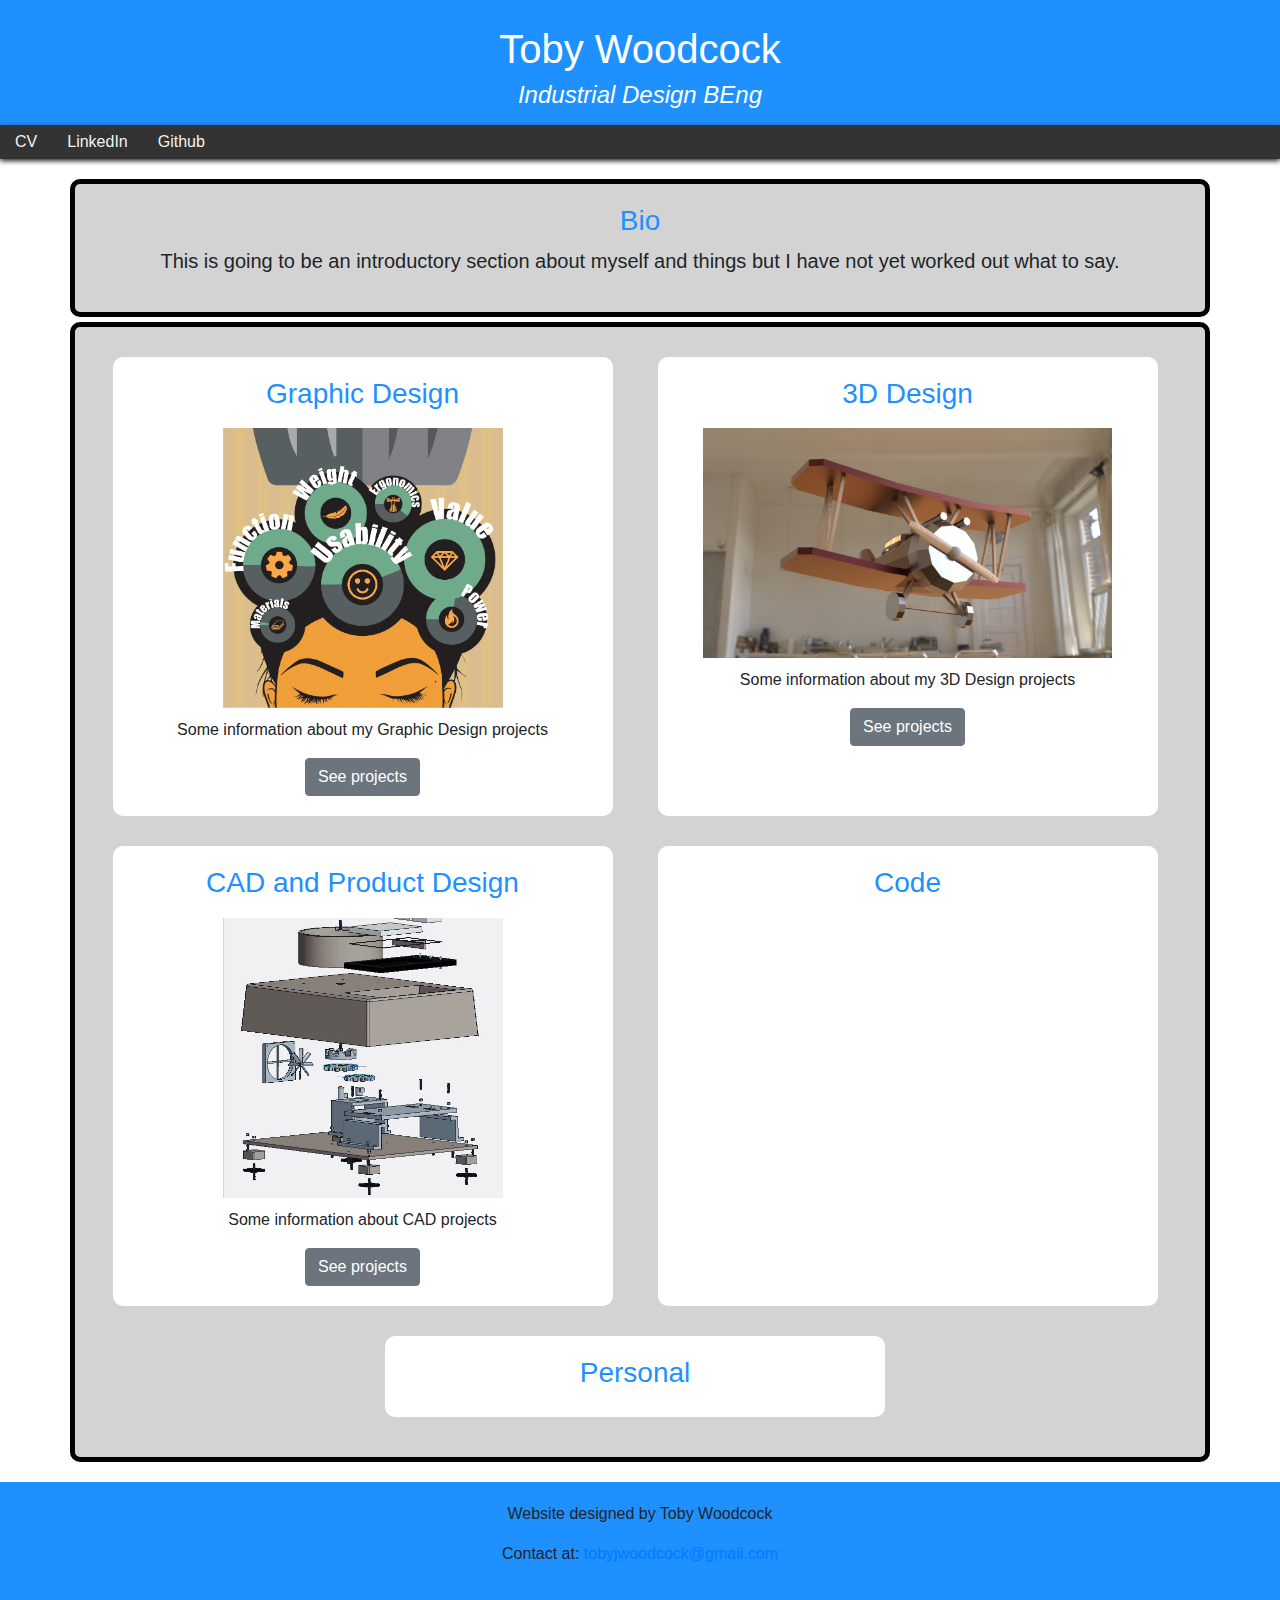
==== index.html @ 176c8fdc "update" ====
<!doctype html>
<html lang="en">
  <head>
    <meta charset="utf-8">
    <meta name="viewport" content="width=device-width, initial-scale=1, shrink-to-fit=no">

    <link rel="stylesheet" href="https://stackpath.bootstrapcdn.com/bootstrap/4.3.1/css/bootstrap.min.css" integrity="sha384-ggOyR0iXCbMQv3Xipma34MD+dH/1fQ784/j6cY/iJTQUOhcWr7x9JvoRxT2MZw1T" crossorigin="anonymous">
    <link rel="stylesheet" href="style.css"/>
    <title>Toby Woodcock</title>
  </head>

  <header>
    <h1>Toby Woodcock</h1>
    <h4><em>Industrial Design BEng</em></h4>
  </header>
  <div class="topnav">
    <a href="Resume.pdf" target="_blank">CV</a>
    <a href="https://www.linkedin.com/in/toby-woodcock-732379184/" target="_blank">LinkedIn</a>
    <a href="https://github.com/tobyjwoodcock" target="_blank">Github</a>
  </div>

  <body>
    <div>

      <div class="container" style="margin-bottom: 5px">
        <h3>
          Bio
        </h3>
        <p class="lead">
          This is going to be an introductory section about myself and things but I have not yet worked out what to say.
        </p>
      </div>

      <div class="flex-container container">
        <div class="box2 flex-item">
          <h3>Graphic Design</h3>
          <img src="images/airstyler-infographic.jpg" alt="A CAD model for a blender" style= "width: 300px; padding: 10px;">
          <p>Some information about my Graphic Design projects</p>
          <a class="btn btn-secondary" href=graphic-design.html role="button">See projects</a>
        </div>

        <div class="box2 flex-item">
          <h3>3D Design</h3>
          <img src="images/toy-biplane.jpg" alt="A CAD model for a blender" style= "height: 250px; padding: 10px;">
          <p>Some information about my 3D Design projects</p>
          <a class="btn btn-secondary" href=3d-design.html role="button">See projects</a>
        </div>

        <div class="box2 flex-item">
          <h3>CAD and Product Design</h3>
          <img src="images/blendercad.jpg" alt="A CAD model for a blender" style= "height: 300px; padding: 10px;">
          <p>Some information about CAD projects</p>
          <a class="btn btn-secondary" href=https://www.google.co.uk/ role="button">See projects</a>
        </div>

        <div class="box2 flex-item">
          <h3>Code</h3>
        </div>

        <div class="box2 flex-item">
          <h3>Personal</h3>
        </div>

      </div>
    </div>

    <script src="https://code.jquery.com/jquery-3.3.1.slim.min.js" integrity="sha384-q8i/X+965DzO0rT7abK41JStQIAqVgRVzpbzo5smXKp4YfRvH+8abtTE1Pi6jizo" crossorigin="anonymous"></script>
    <script src="https://cdnjs.cloudflare.com/ajax/libs/popper.js/1.14.7/umd/popper.min.js" integrity="sha384-UO2eT0CpHqdSJQ6hJty5KVphtPhzWj9WO1clHTMGa3JDZwrnQq4sF86dIHNDz0W1" crossorigin="anonymous"></script>
    <script src="https://stackpath.bootstrapcdn.com/bootstrap/4.3.1/js/bootstrap.min.js" integrity="sha384-JjSmVgyd0p3pXB1rRibZUAYoIIy6OrQ6VrjIEaFf/nJGzIxFDsf4x0xIM+B07jRM" crossorigin="anonymous"></script>
  </body>
  <footer>
    <div>
      <p>Website designed by Toby Woodcock</p>
      <p>Contact at: <a href="mailto:tobyjwoodcock@gmail.com">
  tobyjwoodcock@gmail.com</a></p>
    </div>
  </footer>
</html>
---- style.css ----
@keyframes change-color {
from {background-color: lightgrey}
to {background-color: dodgerblue}
}

div {
    text-align:center;
}

header {
 width:100%; color: white; background-color: dodgerblue; padding: 25px; height: 125px;
 text-align: center;
 animation-name: change-color;
 animation-duration: 1s;
}

.topnav {
  overflow: hidden;
  background-color: #333;
  margin-bottom: 20px;
  box-shadow: 0px 2px 5px;
}

.topnav a {
  float: left;
  display: block;
  color: #f2f2f2;
  text-align: center;
  padding: 5px 15px;
  text-decoration: none;
}

.topnav a:hover {
  background-color: #ddd;
  color: black;
}


footer {
  background-color: dodgerblue; padding: 20px; margin-top: 20px;
}

h2 {
  padding: 10px 50px 10px 50px;
  display: flex;
  align-self: center;
}

h3 {
  color: dodgerblue
}

.flex-container {
  display: flex;
  flex-direction: row;
  justify-content: space-around;
  flex-wrap: wrap;
}

.box2{
  background-color: white;
  border-radius: 10px;
  padding: 20px;
  margin:10px 20px 20px 10px;
  width:500px;
  max-height:500px;
}

.container{
  background-color: lightgrey;
  border: 5px solid black;
  border-radius: 10px;
  padding: 20px;
}

.static {
  position:absolute;
  background: white;
}

.static:hover {
  opacity:0;
}
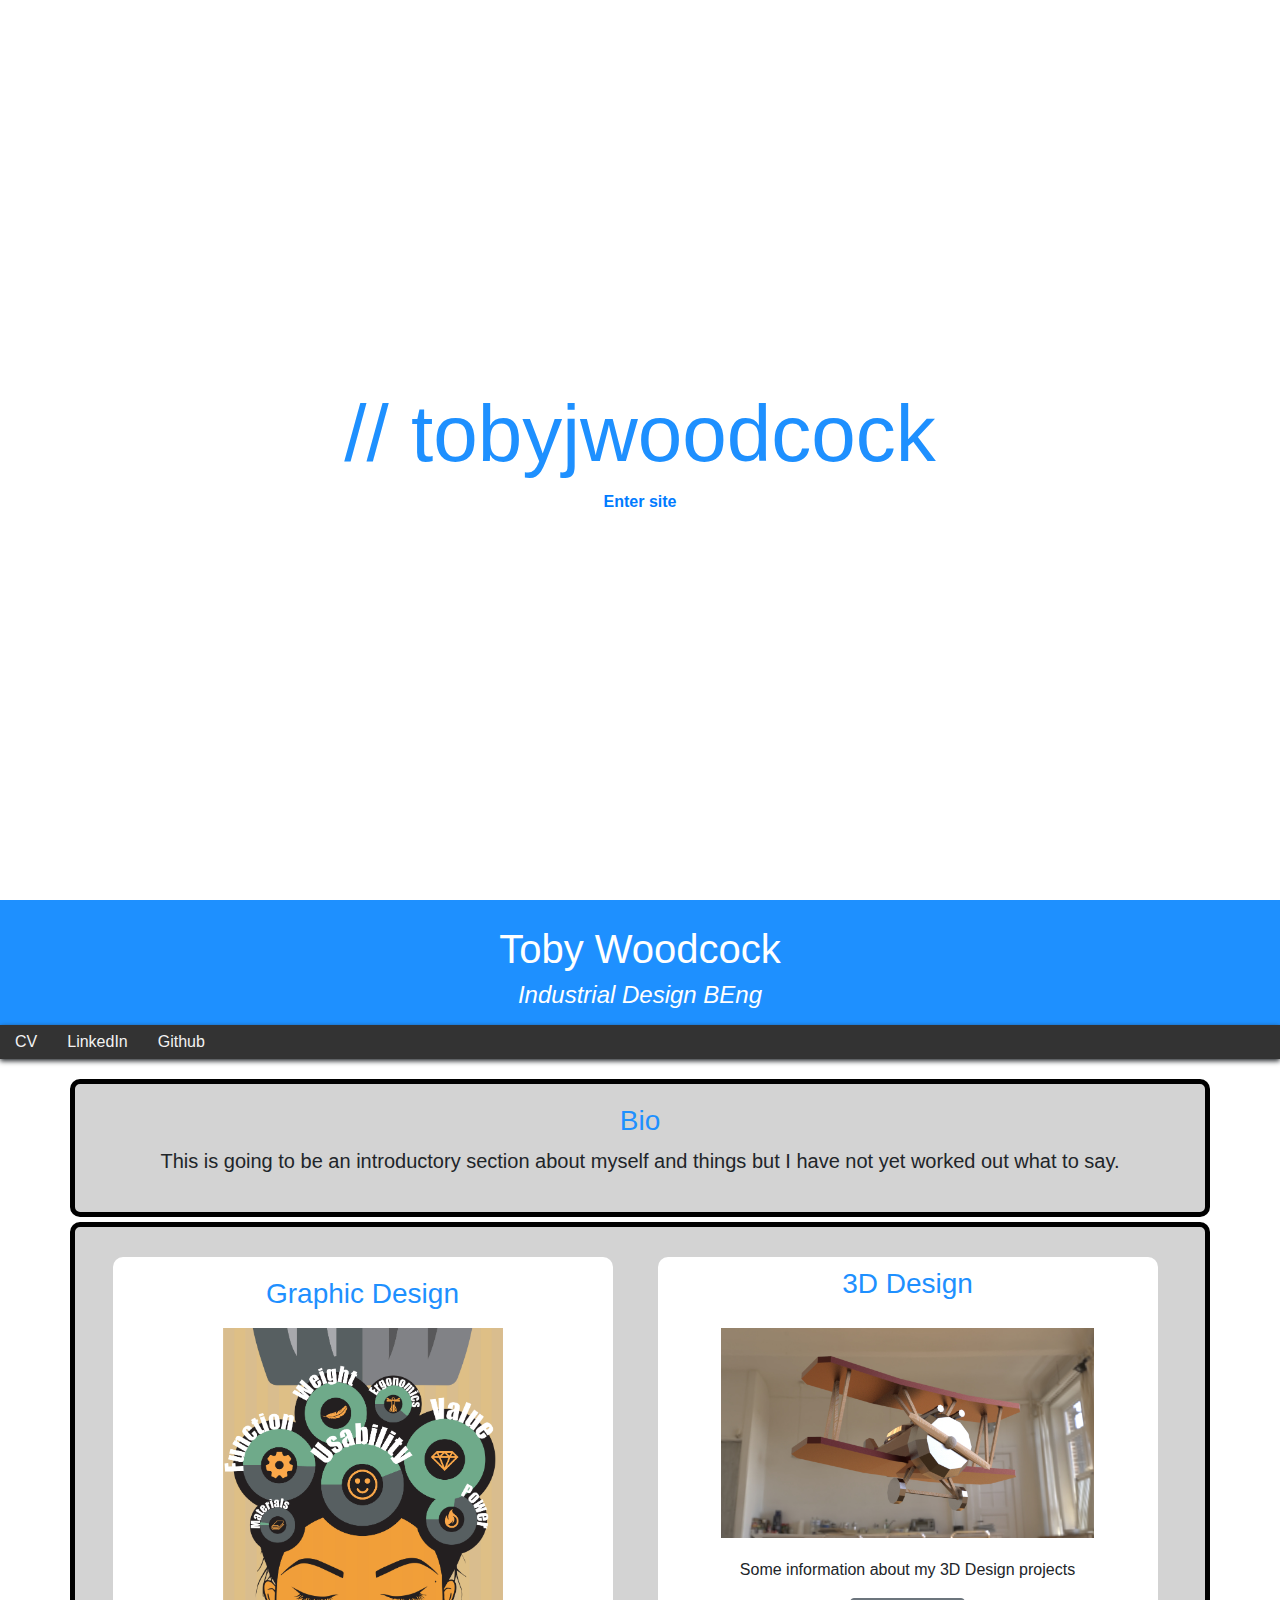
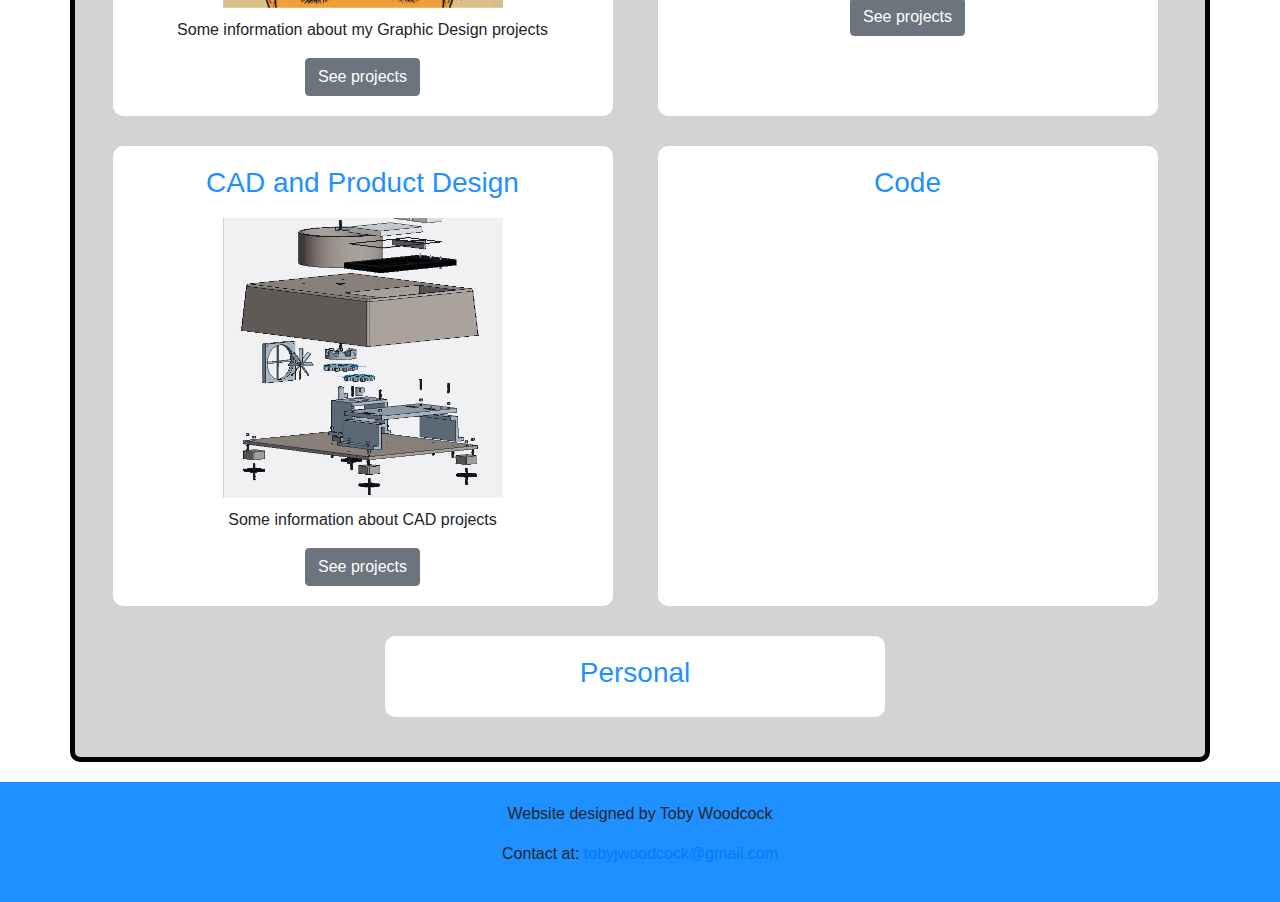
==== commit a18b8ca5: "update" ====
--- a/index.html
+++ b/index.html
@@ -9,8 +9,15 @@
     <title>Toby Woodcock</title>
   </head>
 
+  <section class="hero">
+    <div class="hero-inner">
+      <h1>// tobyjwoodcock</h1>
+      <a href="#down"><strong>Enter site</strong></a>
+    </div>
+  </section>
+
   <header>
-    <h1>Toby Woodcock</h1>
+    <h1 id="down">Toby Woodcock</h1>
     <h4><em>Industrial Design BEng</em></h4>
   </header>
   <div class="topnav">
@@ -39,9 +46,9 @@
           <a class="btn btn-secondary" href=graphic-design.html role="button">See projects</a>
         </div>
 
-        <div class="box2 flex-item">
+        <div class="box2 flex-item" style="padding: 10px;">
           <h3>3D Design</h3>
-          <img src="images/toy-biplane.jpg" alt="A CAD model for a blender" style= "height: 250px; padding: 10px;">
+          <img src="images/toy-biplane.jpg" alt="A toy biplane" style= "max-height: 250px; padding: 20px;">
           <p>Some information about my 3D Design projects</p>
           <a class="btn btn-secondary" href=3d-design.html role="button">See projects</a>
         </div>
--- a/style.css
+++ b/style.css
@@ -3,9 +3,27 @@
 to {background-color: dodgerblue}
 }
 
+html {
+  scroll-behavior: smooth;
+ }
+
 div {
     text-align:center;
 }
+
+.hero {
+  width: 100vw;
+  height: 100vh;
+  display: flex;
+    justify-content: center;
+    align-items: center;
+}
+
+.hero h1 {
+  font-size: 5em;
+  color: dodgerblue;
+}
+
 
 header {
  width:100%; color: white; background-color: dodgerblue; padding: 25px; height: 125px;
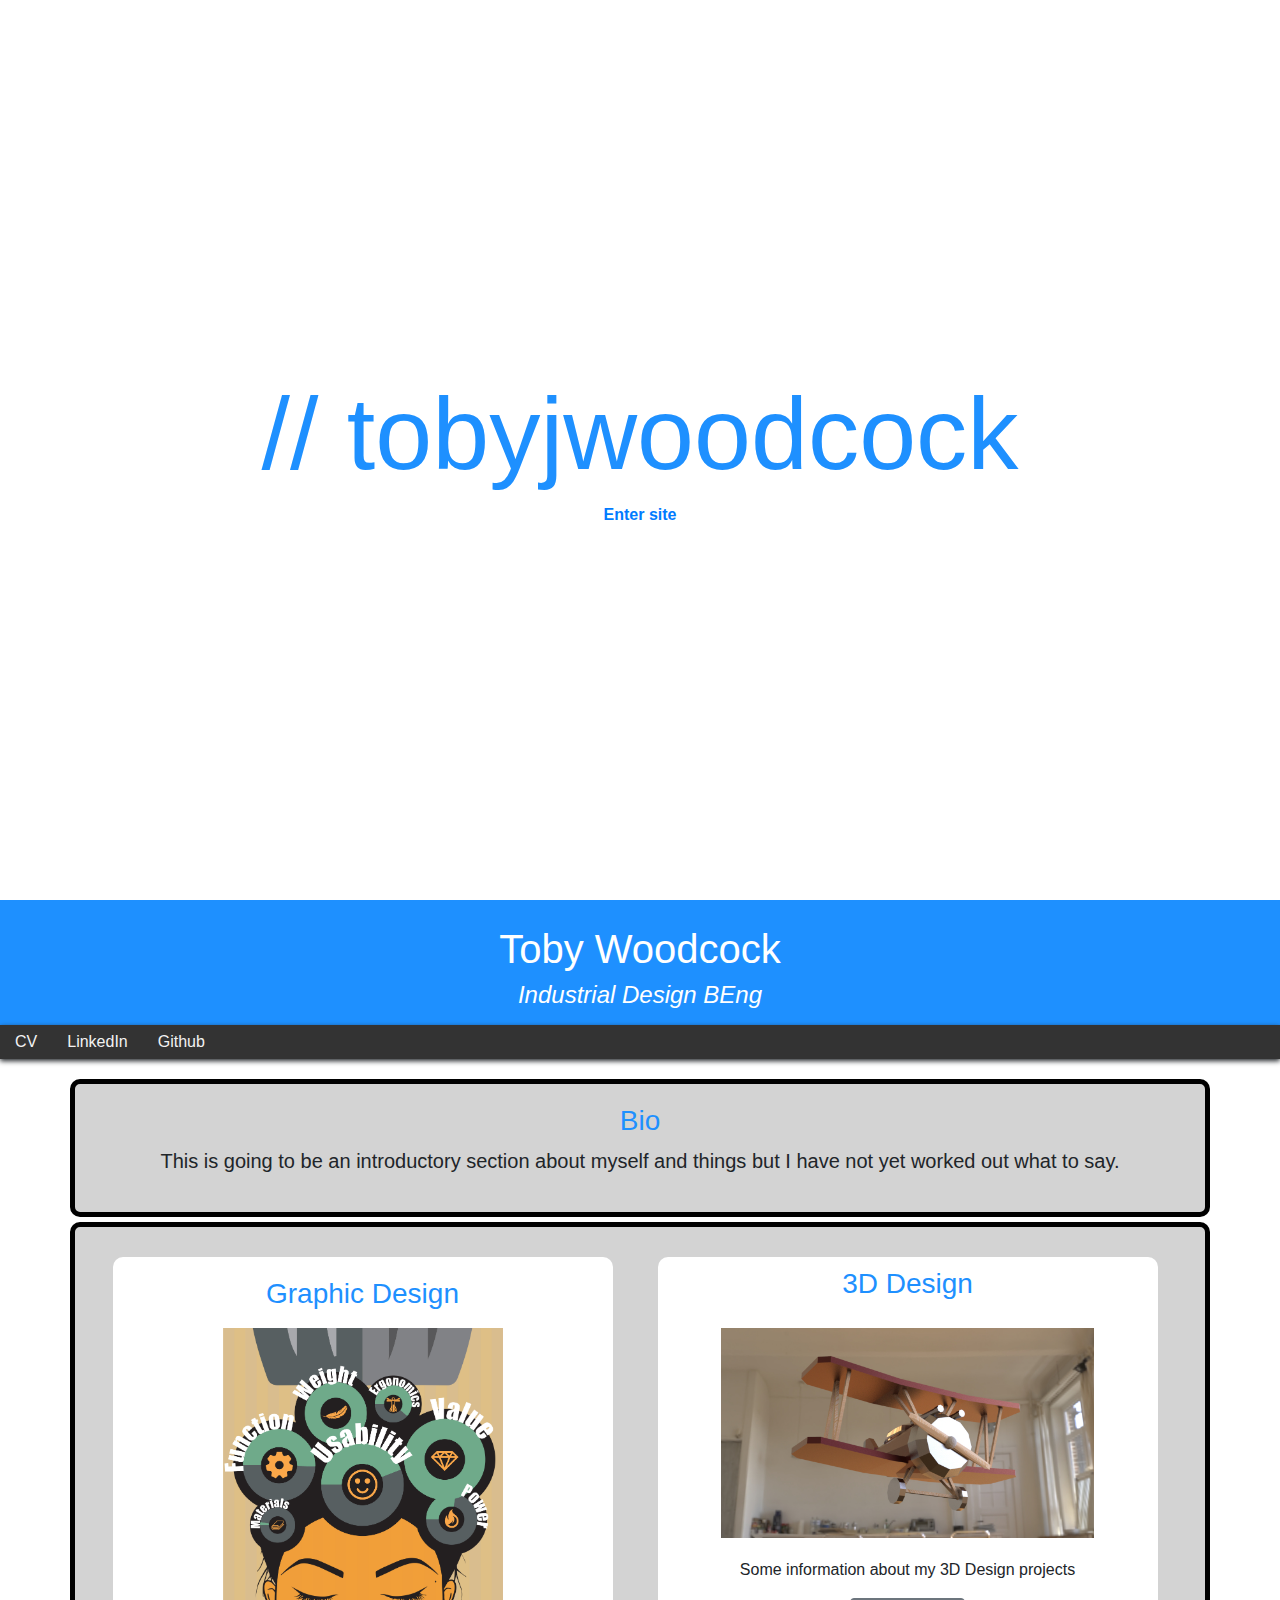
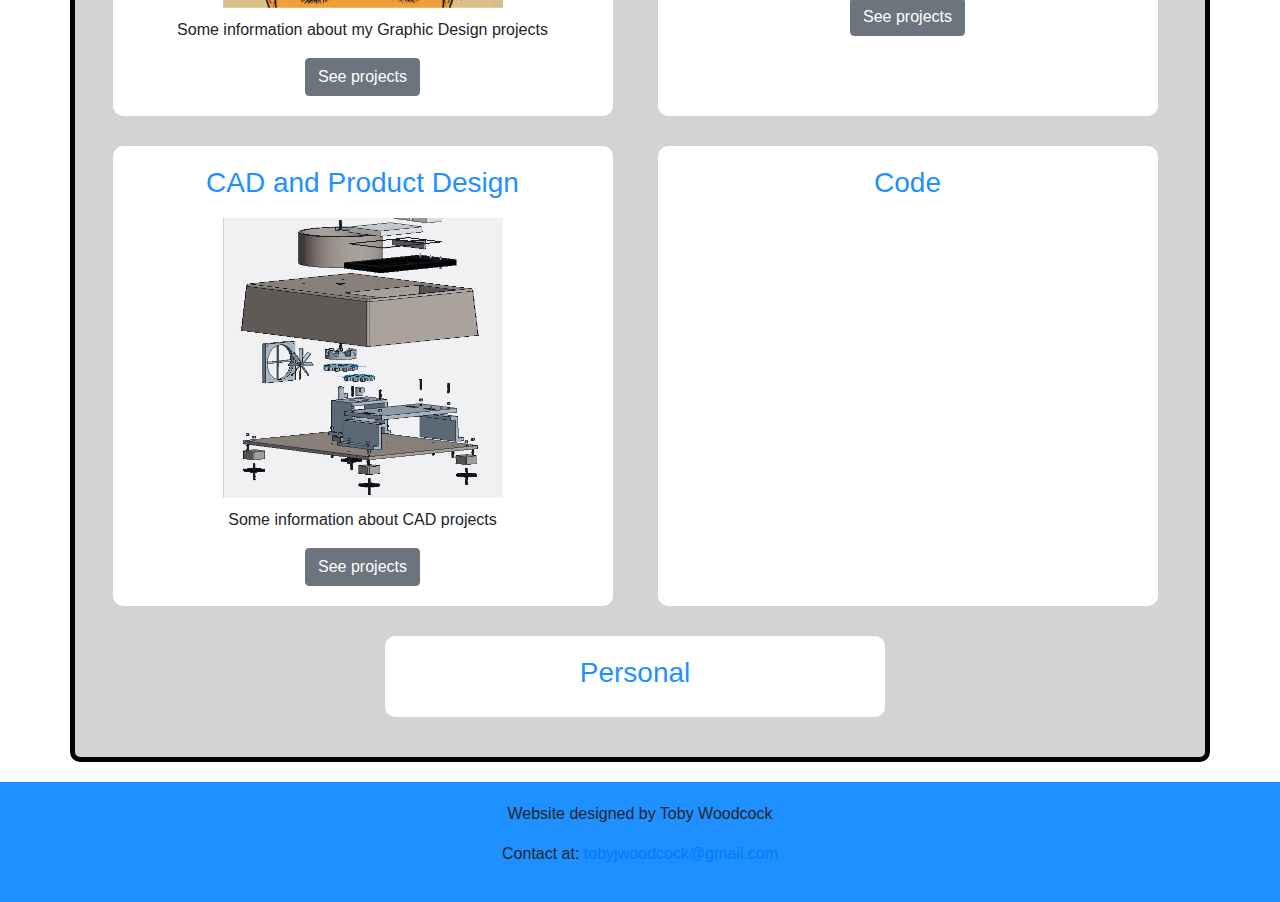
==== commit 428c189d: "update" ====
--- a/style.css
+++ b/style.css
@@ -20,7 +20,7 @@
 }
 
 .hero h1 {
-  font-size: 5em;
+  font-size: 8vw;
   color: dodgerblue;
 }
 
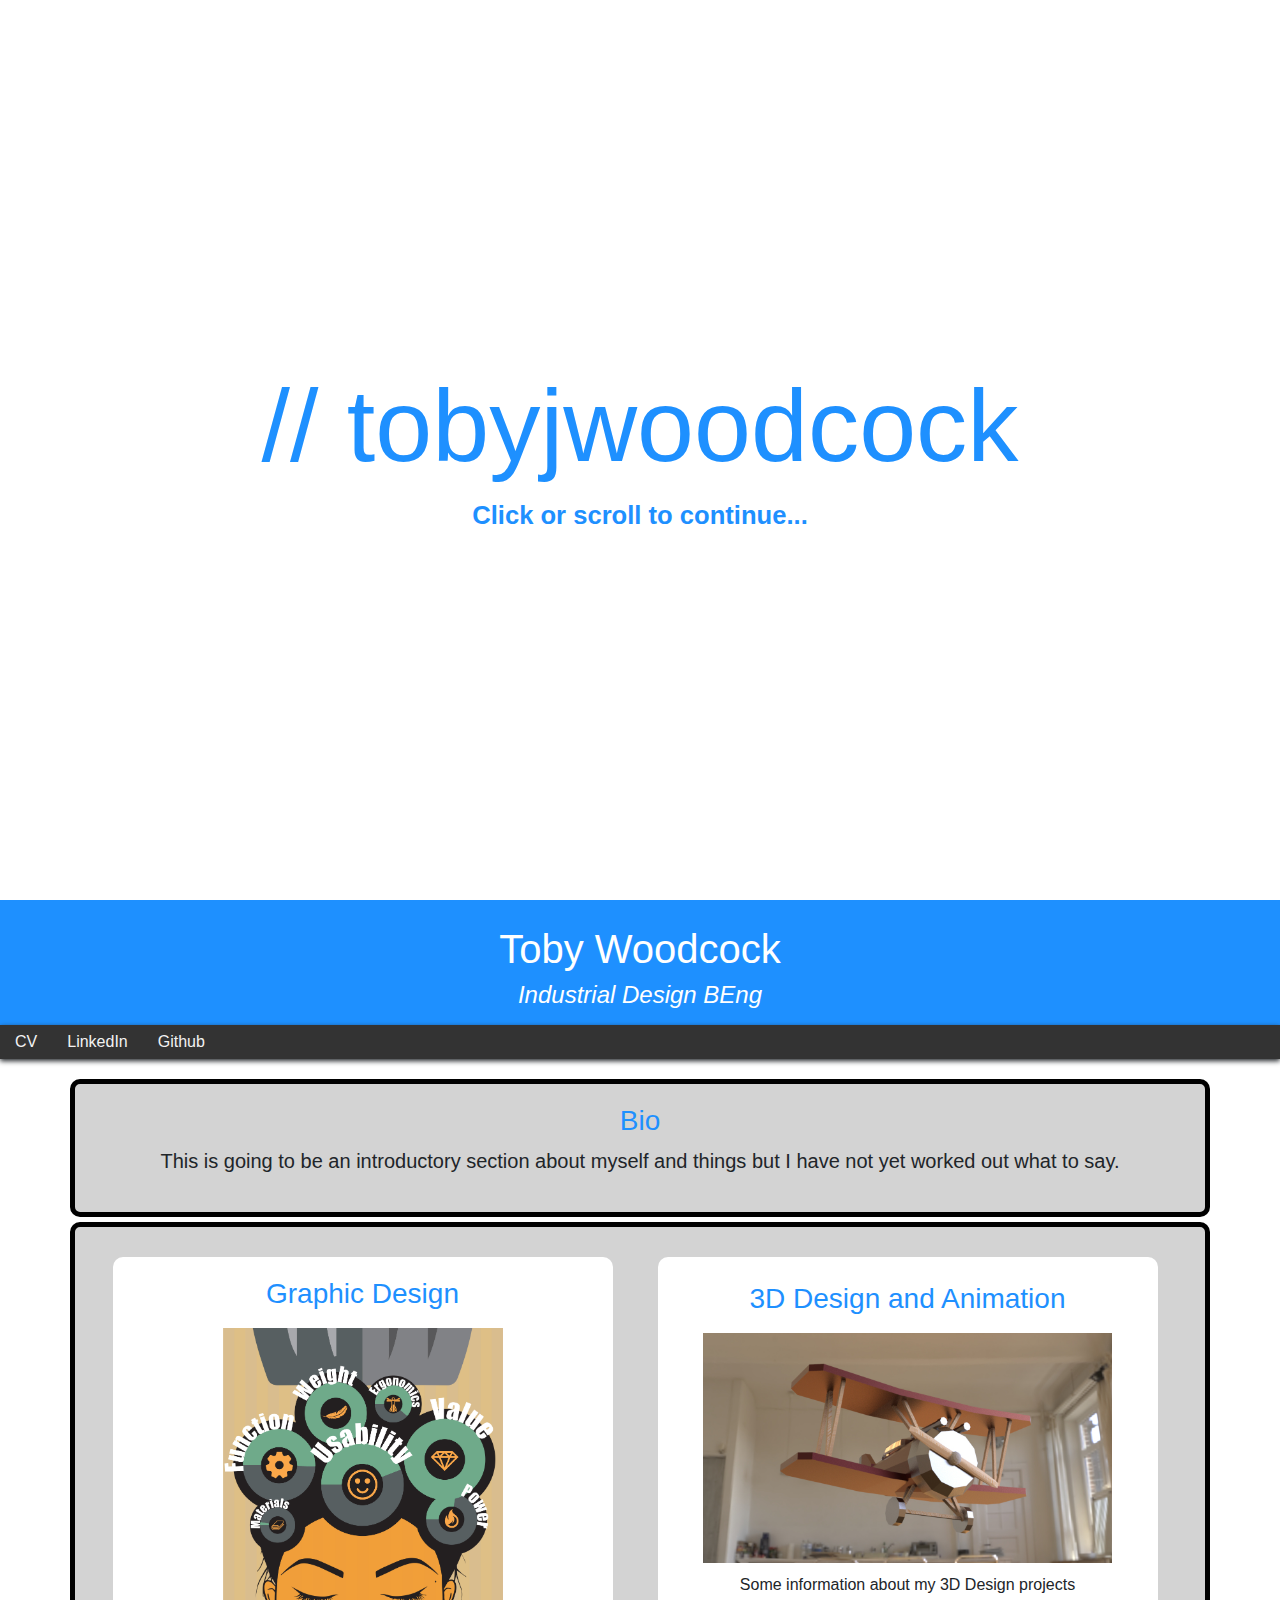
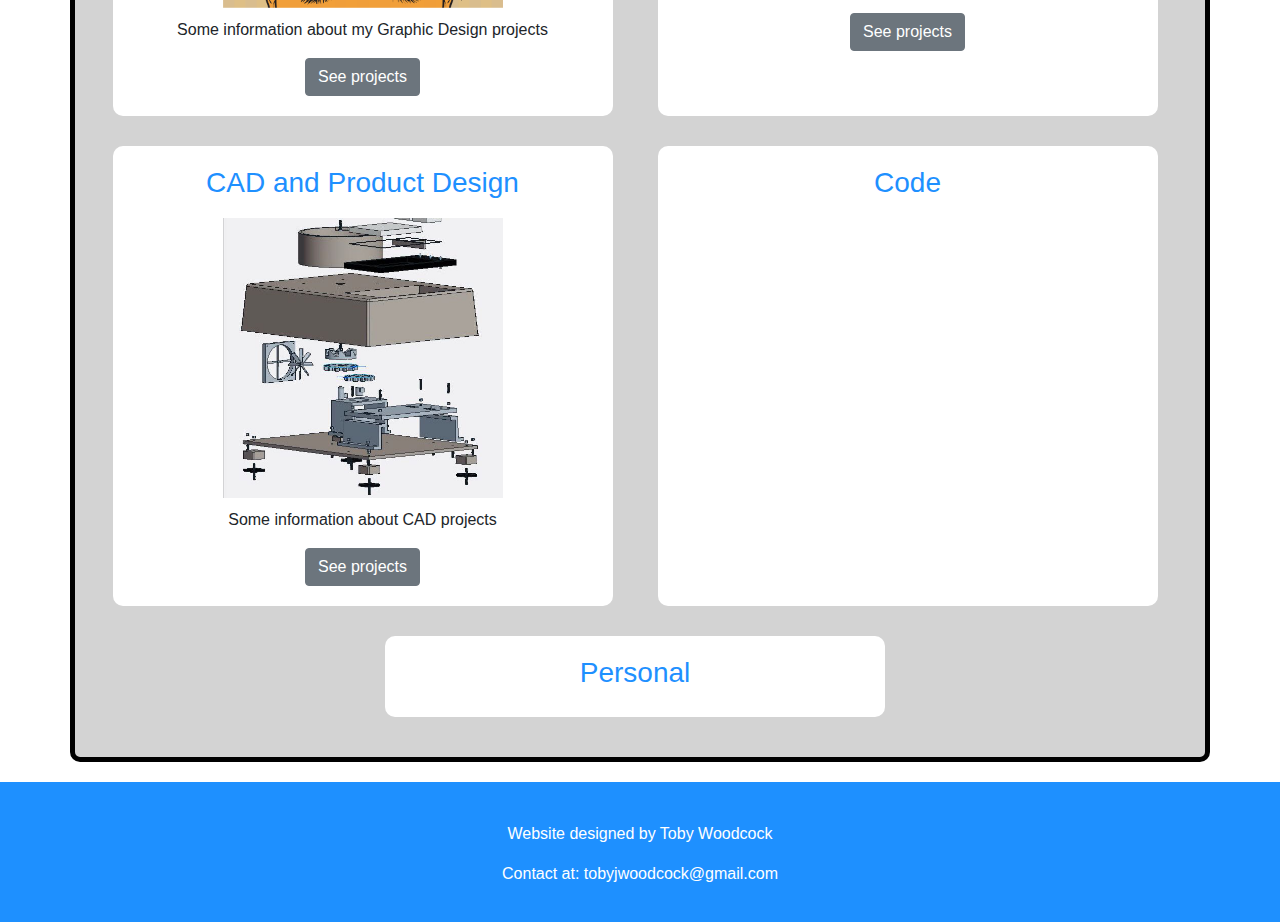
==== commit e3a44492: "update" ====
--- a/index.html
+++ b/index.html
@@ -12,7 +12,7 @@
   <section class="hero">
     <div class="hero-inner">
       <h1>// tobyjwoodcock</h1>
-      <a href="#down"><strong>Enter site</strong></a>
+      <a href="#down"><strong>Click or scroll to continue...</strong></a>
     </div>
   </section>
 
@@ -46,9 +46,9 @@
           <a class="btn btn-secondary" href=graphic-design.html role="button">See projects</a>
         </div>
 
-        <div class="box2 flex-item" style="padding: 10px;">
-          <h3>3D Design</h3>
-          <img src="images/toy-biplane.jpg" alt="A toy biplane" style= "max-height: 250px; padding: 20px;">
+        <div class="box2 flex-item" style="padding: 25px;">
+          <h3>3D Design and Animation</h3>
+          <img src="images/toy-biplane.jpg" alt="A toy biplane" style= "max-height: 250px; padding: 10px;">
           <p>Some information about my 3D Design projects</p>
           <a class="btn btn-secondary" href=3d-design.html role="button">See projects</a>
         </div>
@@ -76,9 +76,9 @@
     <script src="https://stackpath.bootstrapcdn.com/bootstrap/4.3.1/js/bootstrap.min.js" integrity="sha384-JjSmVgyd0p3pXB1rRibZUAYoIIy6OrQ6VrjIEaFf/nJGzIxFDsf4x0xIM+B07jRM" crossorigin="anonymous"></script>
   </body>
   <footer>
-    <div>
+    <div style="color:white; padding-top: 20px;">
       <p>Website designed by Toby Woodcock</p>
-      <p>Contact at: <a href="mailto:tobyjwoodcock@gmail.com">
+      <p>Contact at: <a href="mailto:tobyjwoodcock@gmail.com" style="color:white;">
   tobyjwoodcock@gmail.com</a></p>
     </div>
   </footer>
--- a/style.css
+++ b/style.css
@@ -21,6 +21,10 @@
 
 .hero h1 {
   font-size: 8vw;
+  color: dodgerblue;
+}
+.hero a {
+  font-size: 2vw;
   color: dodgerblue;
 }
 
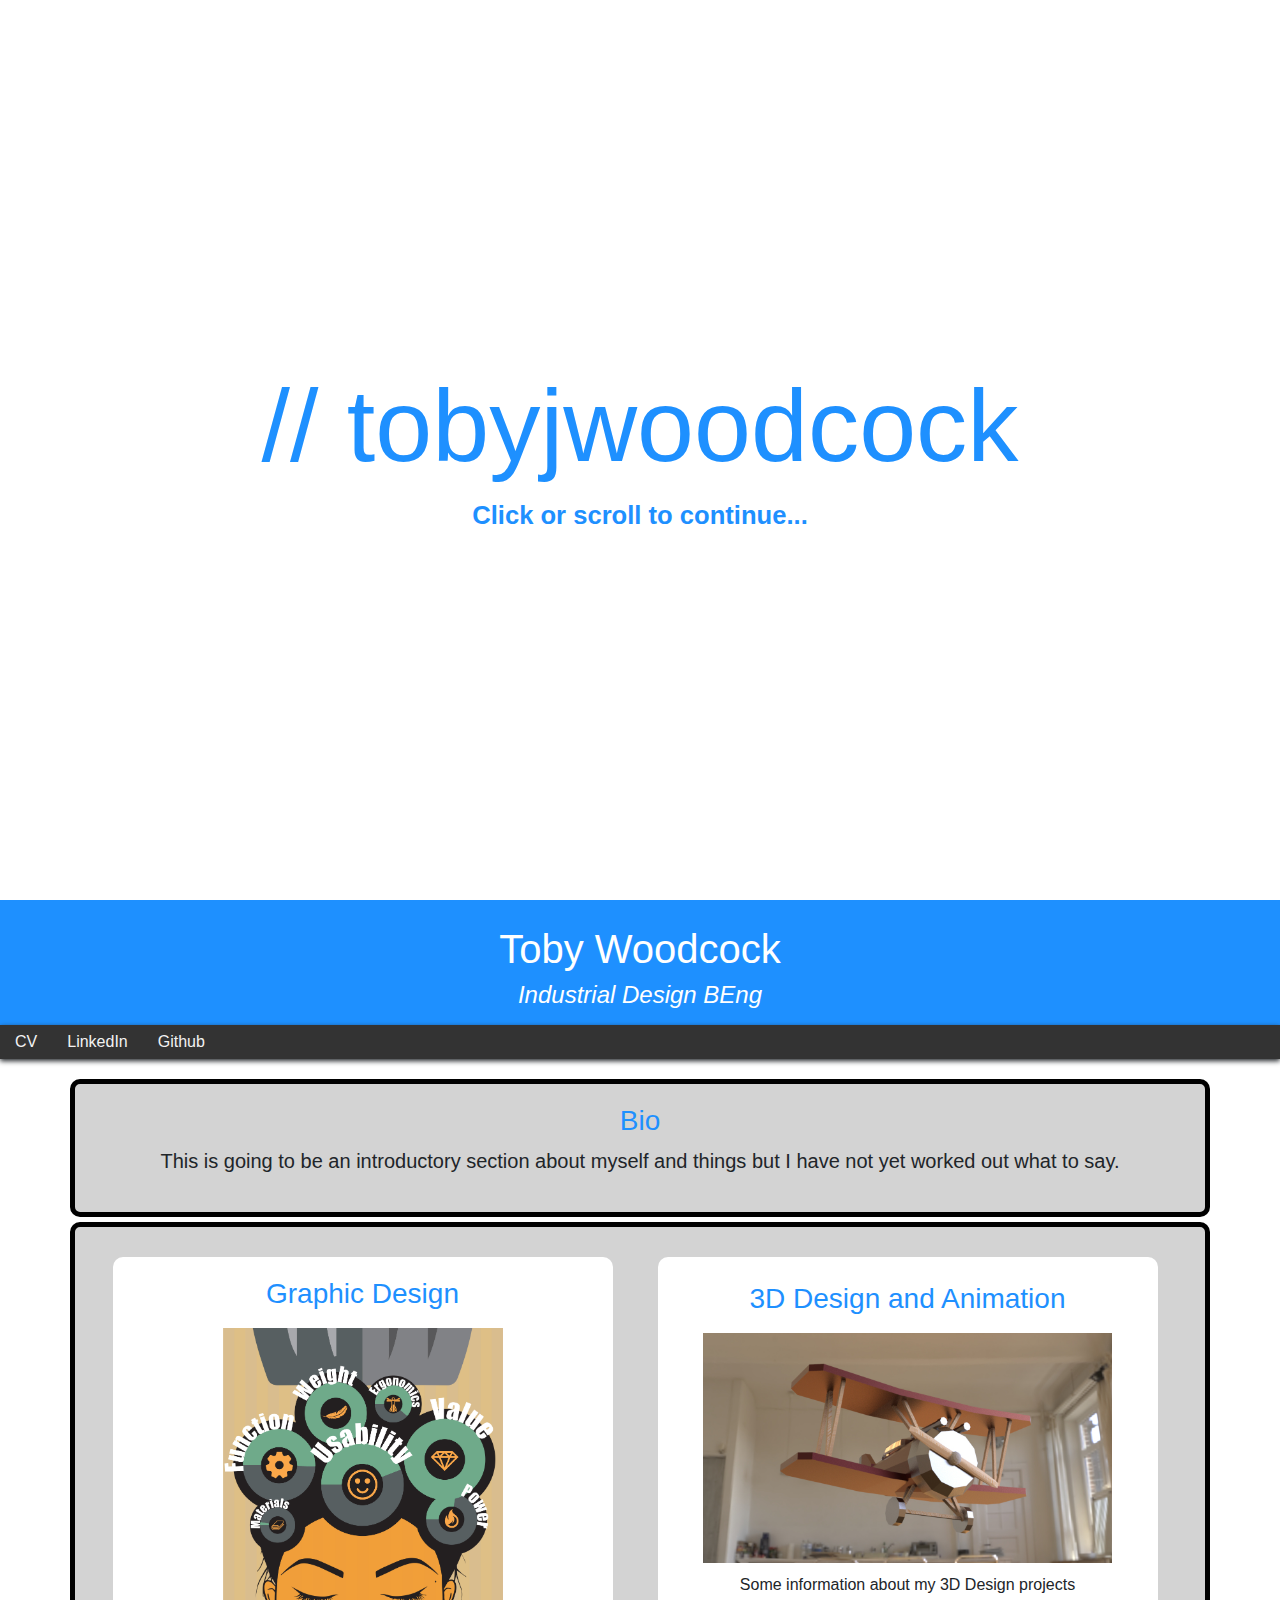
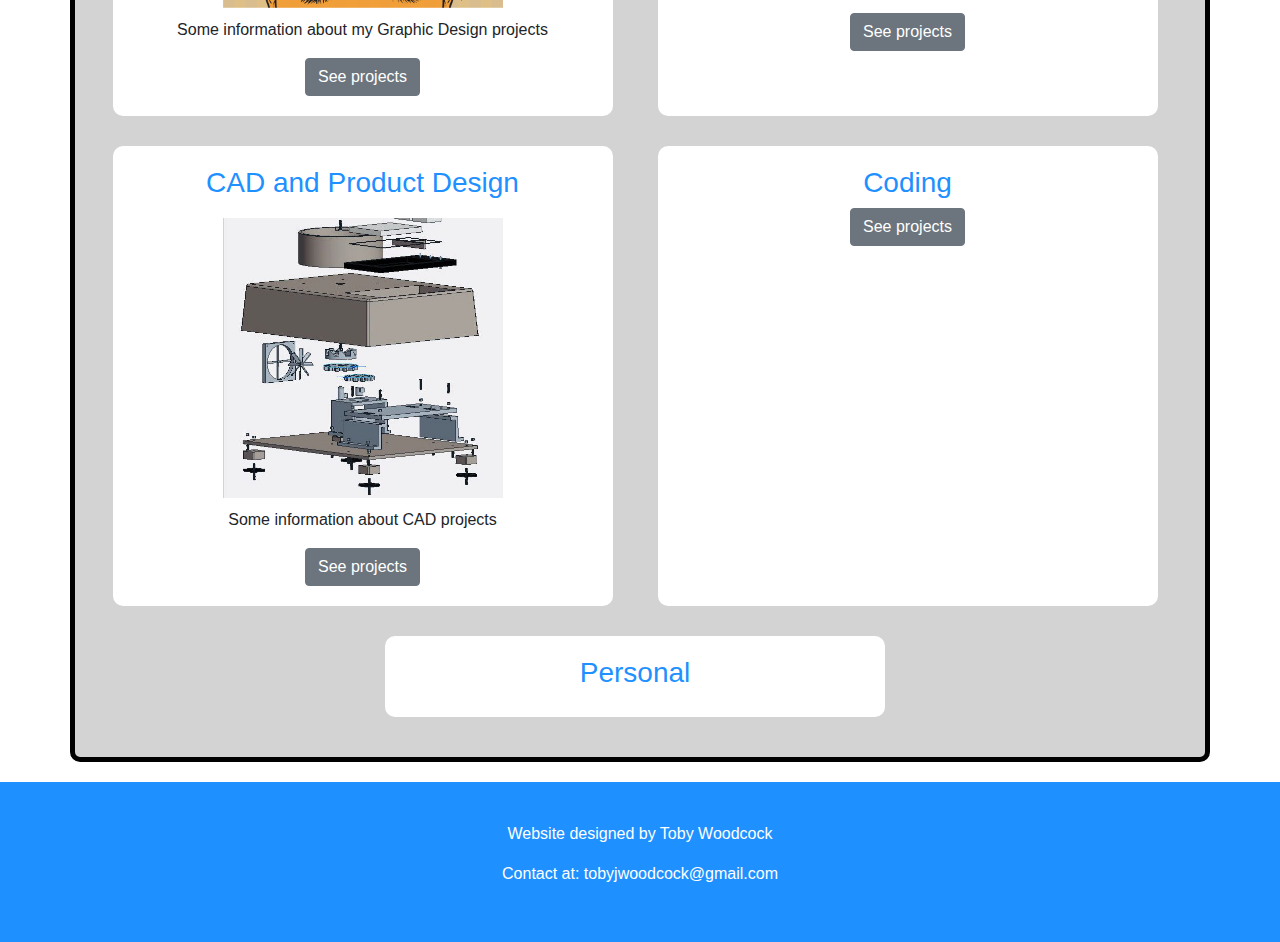
==== commit c34a9e49: "small fixes to coding page" ====
--- a/index.html
+++ b/index.html
@@ -61,7 +61,8 @@
         </div>
 
         <div class="box2 flex-item">
-          <h3>Code</h3>
+          <h3>Coding</h3>
+          <a class="btn btn-secondary" href=coding.html role="button">See projects</a>
         </div>
 
         <div class="box2 flex-item">
@@ -76,7 +77,7 @@
     <script src="https://stackpath.bootstrapcdn.com/bootstrap/4.3.1/js/bootstrap.min.js" integrity="sha384-JjSmVgyd0p3pXB1rRibZUAYoIIy6OrQ6VrjIEaFf/nJGzIxFDsf4x0xIM+B07jRM" crossorigin="anonymous"></script>
   </body>
   <footer>
-    <div style="color:white; padding-top: 20px;">
+    <div style="color:white; padding: 20px;">
       <p>Website designed by Toby Woodcock</p>
       <p>Contact at: <a href="mailto:tobyjwoodcock@gmail.com" style="color:white;">
   tobyjwoodcock@gmail.com</a></p>
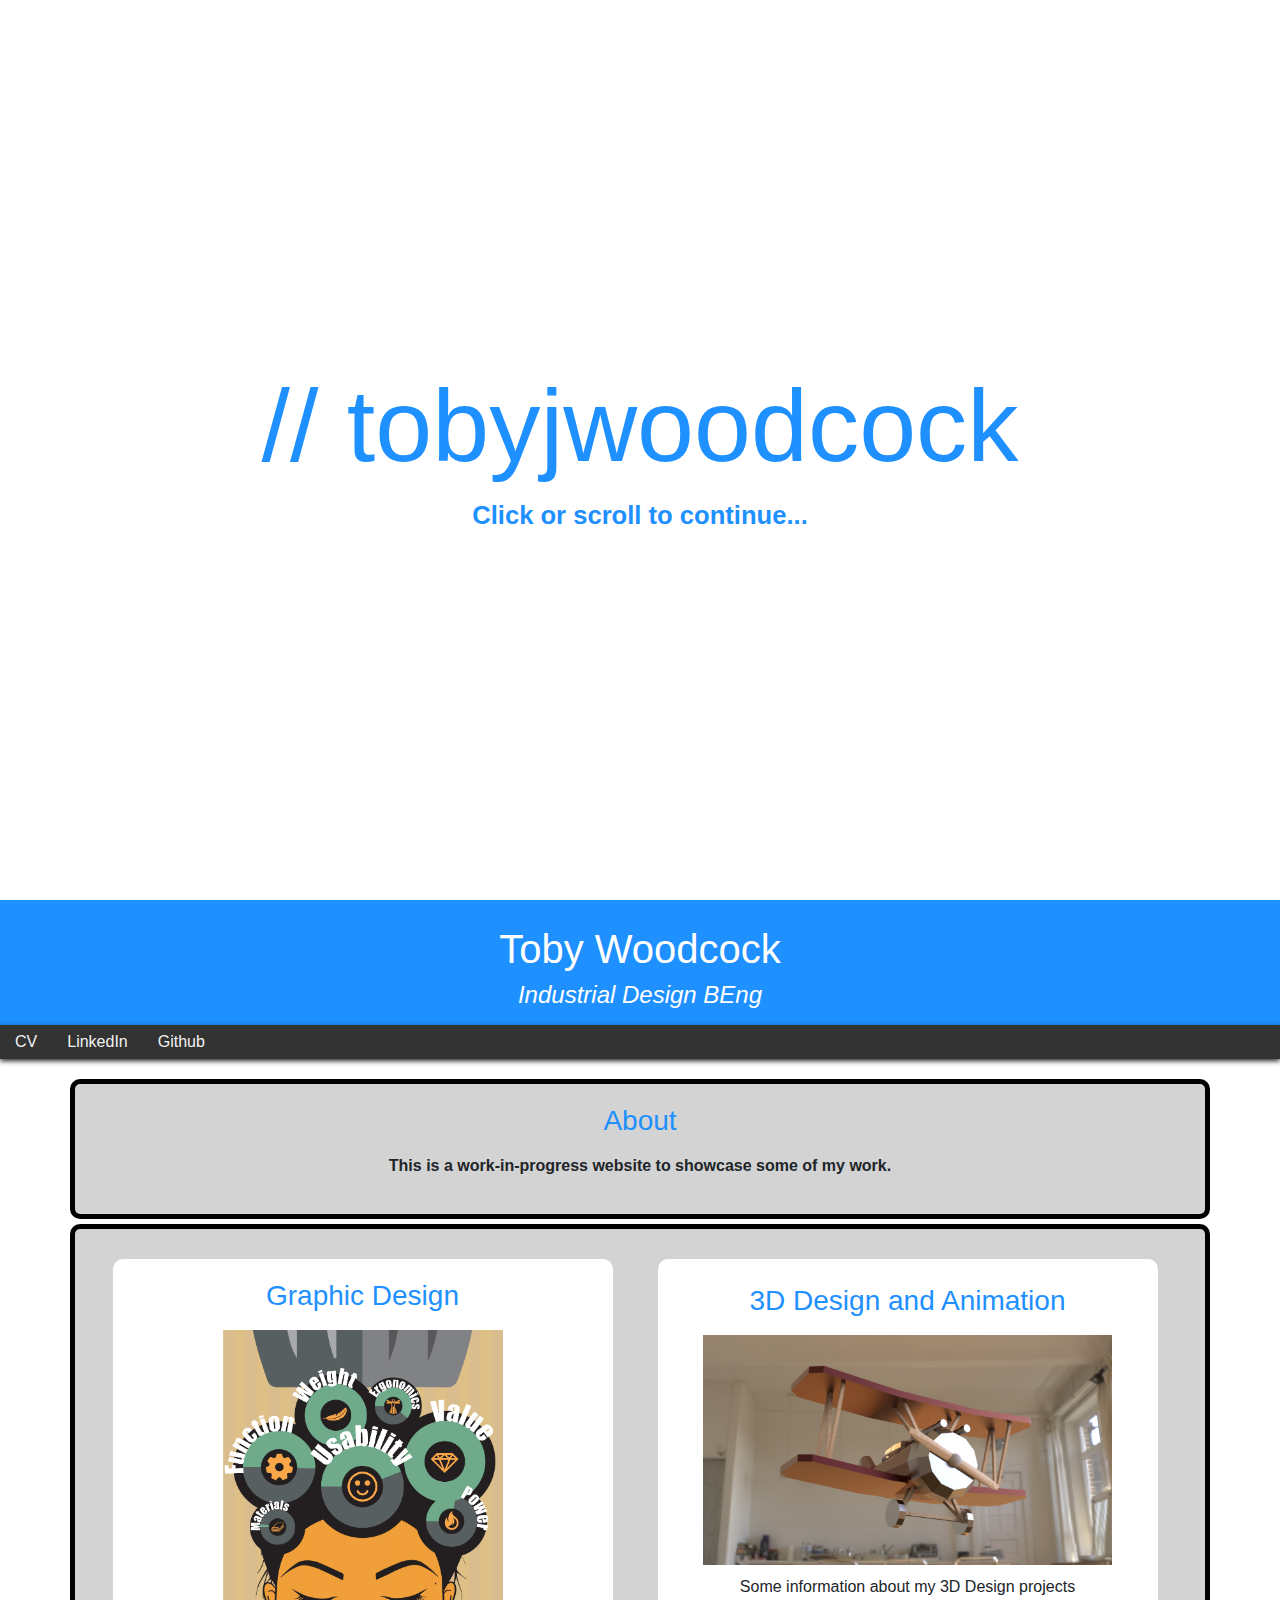
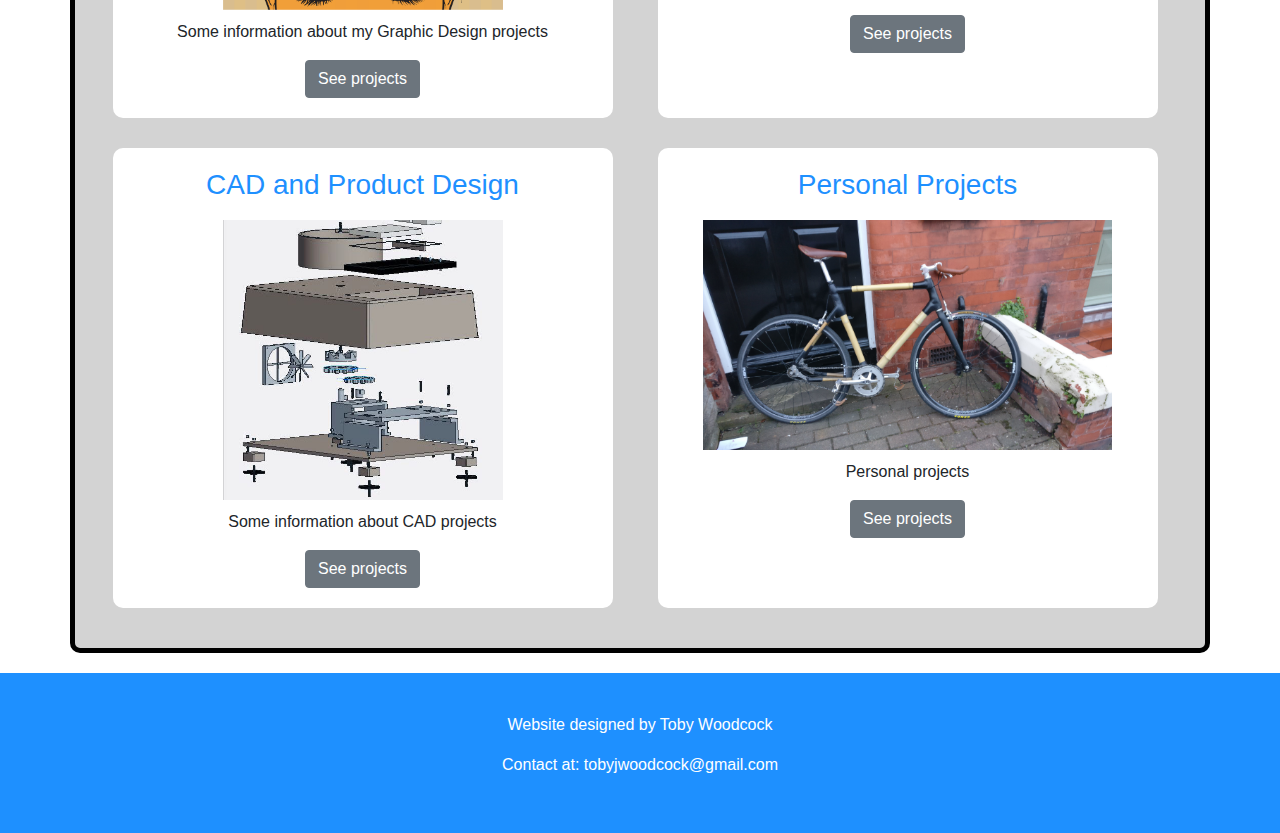
==== commit 9be472d7: "Big update 2020" ====
--- a/index.html
+++ b/index.html
@@ -31,10 +31,11 @@
 
       <div class="container" style="margin-bottom: 5px">
         <h3>
-          Bio
+          About
         </h3>
         <p class="lead">
-          This is going to be an introductory section about myself and things but I have not yet worked out what to say.
+          <p> </p>
+          <b>This is a work-in-progress website to showcase some of my work. </b>
         </p>
       </div>
 
@@ -57,16 +58,16 @@
           <h3>CAD and Product Design</h3>
           <img src="images/blendercad.jpg" alt="A CAD model for a blender" style= "height: 300px; padding: 10px;">
           <p>Some information about CAD projects</p>
-          <a class="btn btn-secondary" href=https://www.google.co.uk/ role="button">See projects</a>
+          <a class="btn btn-secondary" href=product_design.html role="button">See projects</a>
         </div>
 
-        <div class="box2 flex-item">
-          <h3>Coding</h3>
-          <a class="btn btn-secondary" href=coding.html role="button">See projects</a>
-        </div>
+
 
         <div class="box2 flex-item">
-          <h3>Personal</h3>
+          <h3>Personal Projects</h3>
+          <img src="images/bamboo-bike.jpg" alt="My bamboo bike" style= "max-height: 250px; padding: 10px;">
+          <p>Personal projects</p>
+          <a class="btn btn-secondary" href=personal-projects.html role="button">See projects</a>
         </div>
 
       </div>
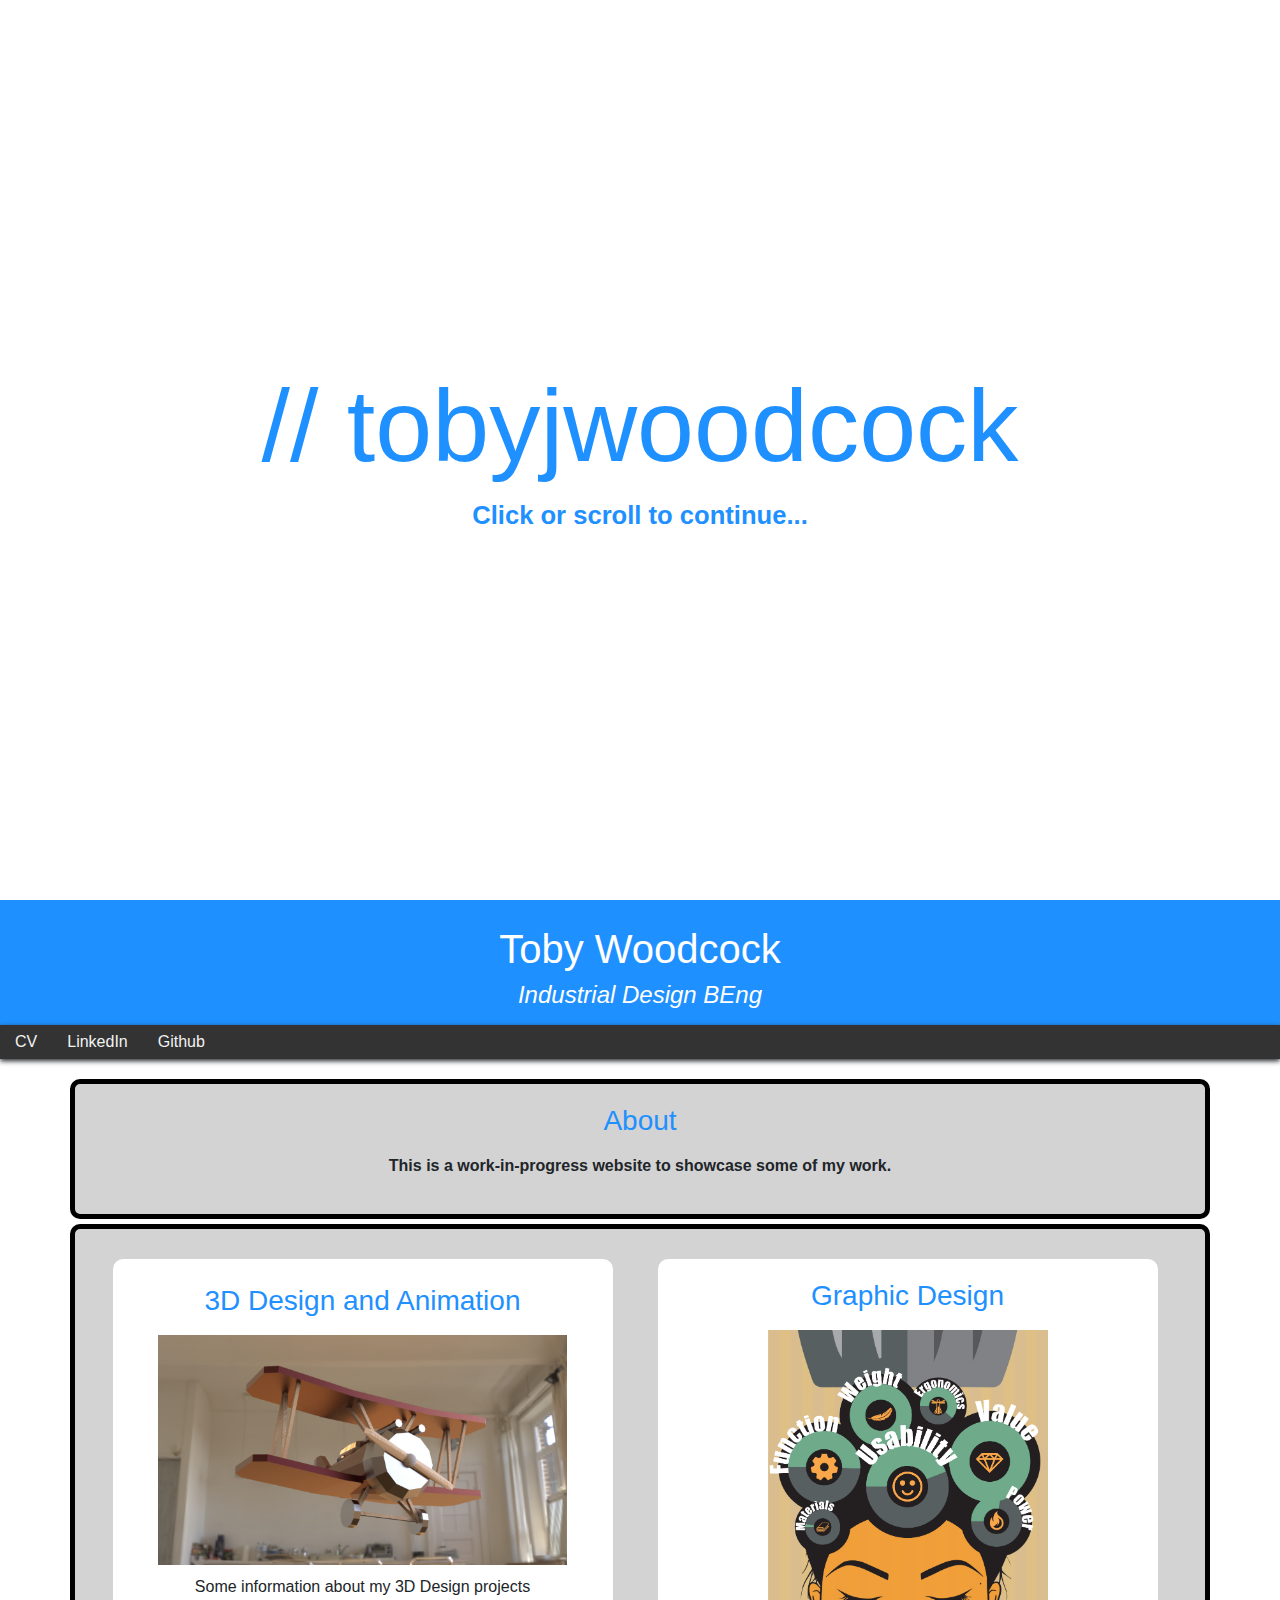
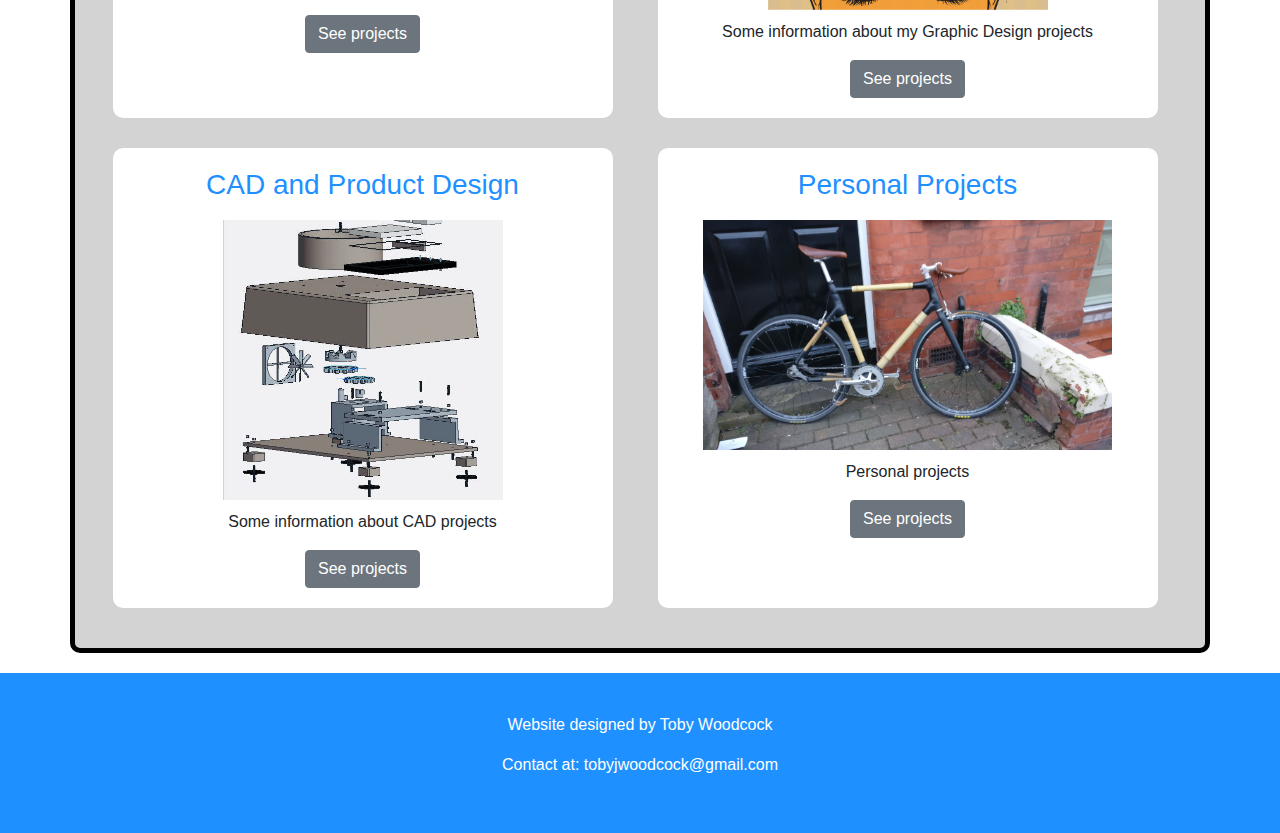
==== commit 83f8df4d: "rearrange" ====
--- a/index.html
+++ b/index.html
@@ -40,6 +40,15 @@
       </div>
 
       <div class="flex-container container">
+
+        <div class="box2 flex-item" style="padding: 25px;">
+          <h3>3D Design and Animation</h3>
+          <img src="images/toy-biplane.jpg" alt="A toy biplane" style= "max-height: 250px; padding: 10px;">
+          <p>Some information about my 3D Design projects</p>
+          <a class="btn btn-secondary" href=3d-design.html role="button">See projects</a>
+        </div>
+
+
         <div class="box2 flex-item">
           <h3>Graphic Design</h3>
           <img src="images/airstyler-infographic.jpg" alt="A CAD model for a blender" style= "width: 300px; padding: 10px;">
@@ -47,12 +56,7 @@
           <a class="btn btn-secondary" href=graphic-design.html role="button">See projects</a>
         </div>
 
-        <div class="box2 flex-item" style="padding: 25px;">
-          <h3>3D Design and Animation</h3>
-          <img src="images/toy-biplane.jpg" alt="A toy biplane" style= "max-height: 250px; padding: 10px;">
-          <p>Some information about my 3D Design projects</p>
-          <a class="btn btn-secondary" href=3d-design.html role="button">See projects</a>
-        </div>
+      
 
         <div class="box2 flex-item">
           <h3>CAD and Product Design</h3>
